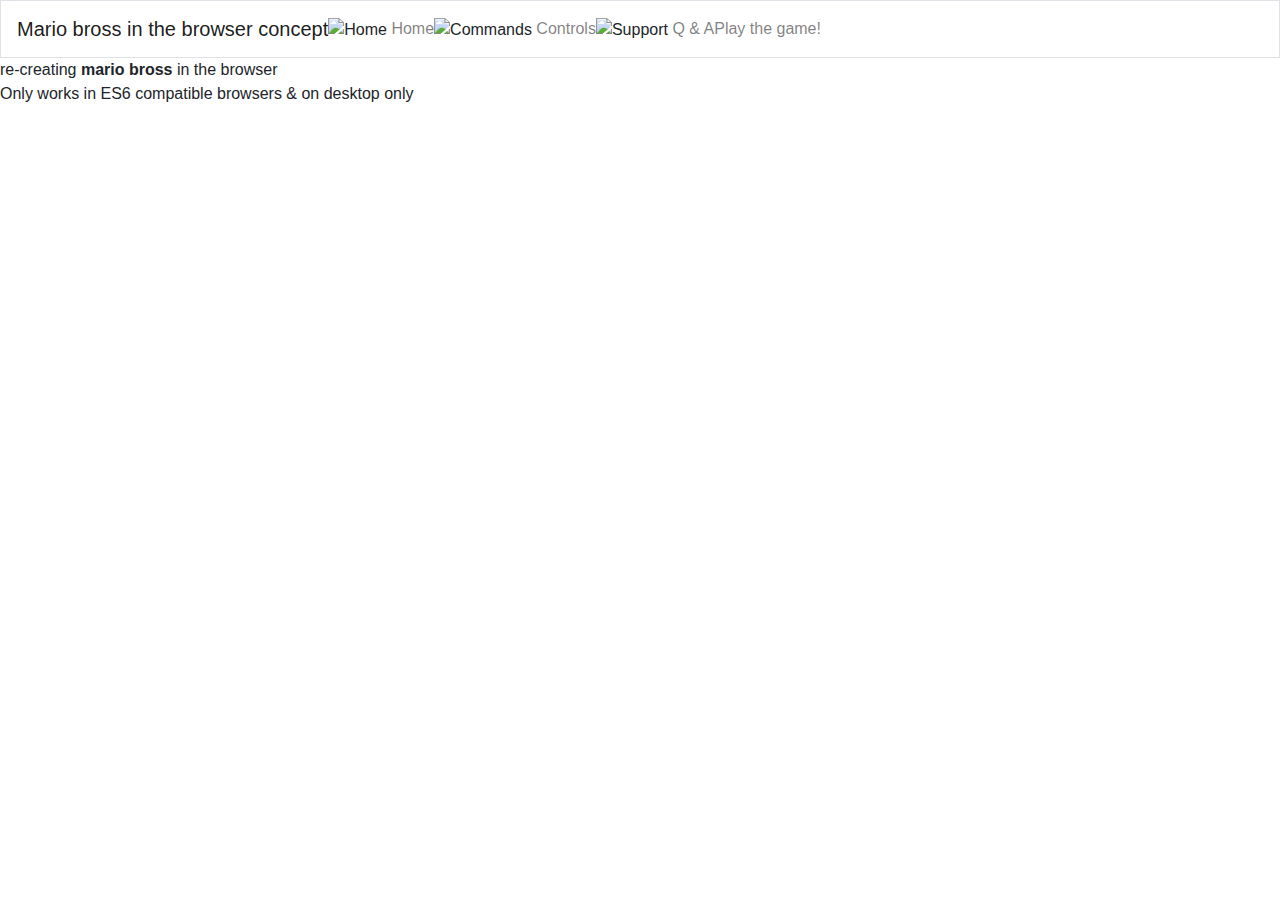
==== index.html @ c2811925 "fix http loading jquery" ====
<!DOCTYPE html>
<html lang="en">
    <head>
        <meta charset="UTF-8">
        <title>Arys</title>
        <!-- fonts -->
        <link href="https://fonts.googleapis.com/css?family=Montserrat" rel="stylesheet">
        <!-- bootstrap -->
        <script src="https://code.jquery.com/jquery-3.3.1.min.js"
                integrity="sha256-FgpCb/KJQlLNfOu91ta32o/NMZxltwRo8QtmkMRdAu8=" crossorigin="anonymous"></script>
        <script src="https://cdnjs.cloudflare.com/ajax/libs/popper.js/1.14.7/umd/popper.min.js"
                integrity="sha384-UO2eT0CpHqdSJQ6hJty5KVphtPhzWj9WO1clHTMGa3JDZwrnQq4sF86dIHNDz0W1"
                crossorigin="anonymous"></script>
        <link rel="stylesheet" href="https://stackpath.bootstrapcdn.com/bootstrap/4.3.1/css/bootstrap.min.css"
              integrity="sha384-ggOyR0iXCbMQv3Xipma34MD+dH/1fQ784/j6cY/iJTQUOhcWr7x9JvoRxT2MZw1T"
              crossorigin="anonymous">
        <script src="https://stackpath.bootstrapcdn.com/bootstrap/4.3.1/js/bootstrap.min.js"
                integrity="sha384-JjSmVgyd0p3pXB1rRibZUAYoIIy6OrQ6VrjIEaFf/nJGzIxFDsf4x0xIM+B07jRM"
                crossorigin="anonymous"></script>
        <!-- stylesheets -->
        <link rel="stylesheet" href="css/main.css">
        <script src="js/animate.js"></script>
        <meta name="viewport" content="width=device-width; initial-scale=1.0; shrink-to-fit=no">
    </head>
    <body class="background">
        <header>
            <nav class="navbar navbar-expand-lg navbar-light border nav-outer-border">
                <a class="navbar-brand mr-auto own-navbar-text" href="#">Mario bross in the browser concept</a>
                <!-- button for collapsed navbar -->
                <button class="navbar-toggler" type="button" data-toggle="collapse" data-target="#navbarNavDropdown"
                        aria-controls="navbarNavDropdown" aria-expanded="false" aria-label="Toggle navigation">
                    <span class="navbar-toggler-icon"></span>
                </button>
                <!-- collapsed navbar -->
                <div class="collapse navbar-collapse" id="navbarNavDropdown">
                    <!-- Home -->
                    <div class="nav-item">
                        <img src="svg/home.svg" alt="Home" style="width: 25px;">
                        <a href="#" class="navbar-text">Home</a>
                    </div>
                    <!-- Controls -->
                    <div class="nav-item">
                        <img src="svg/wrench.svg" alt="Commands" style="width: 25px;">
                        <a href="controls.html" class="navbar-text">Controls</a>
                    </div>
                    <div class="nav-item">
                        <img src="svg/support.svg" alt="Support" style="width: 25px;">
                        <a href="qa.html" class="navbar-text">Q & A</a>
                    </div>

                    <div class="dropdown-divider custom-divider"></div>
                    <div class="nav-item">
                        <a href="game.html" class="navbar-text">Play the game!</a>
                    </div>
                </div>
            </nav>
        </header>
        <main>
            <div class="presentation">
                re-creating <strong class="presentation-security">mario bross</strong> in the browser
            </div>
            <div class="divider"></div>
            <div class="presentation">
                Only works in ES6 compatible browsers & on desktop only
            </div>
        </main>
    </body>
</html>
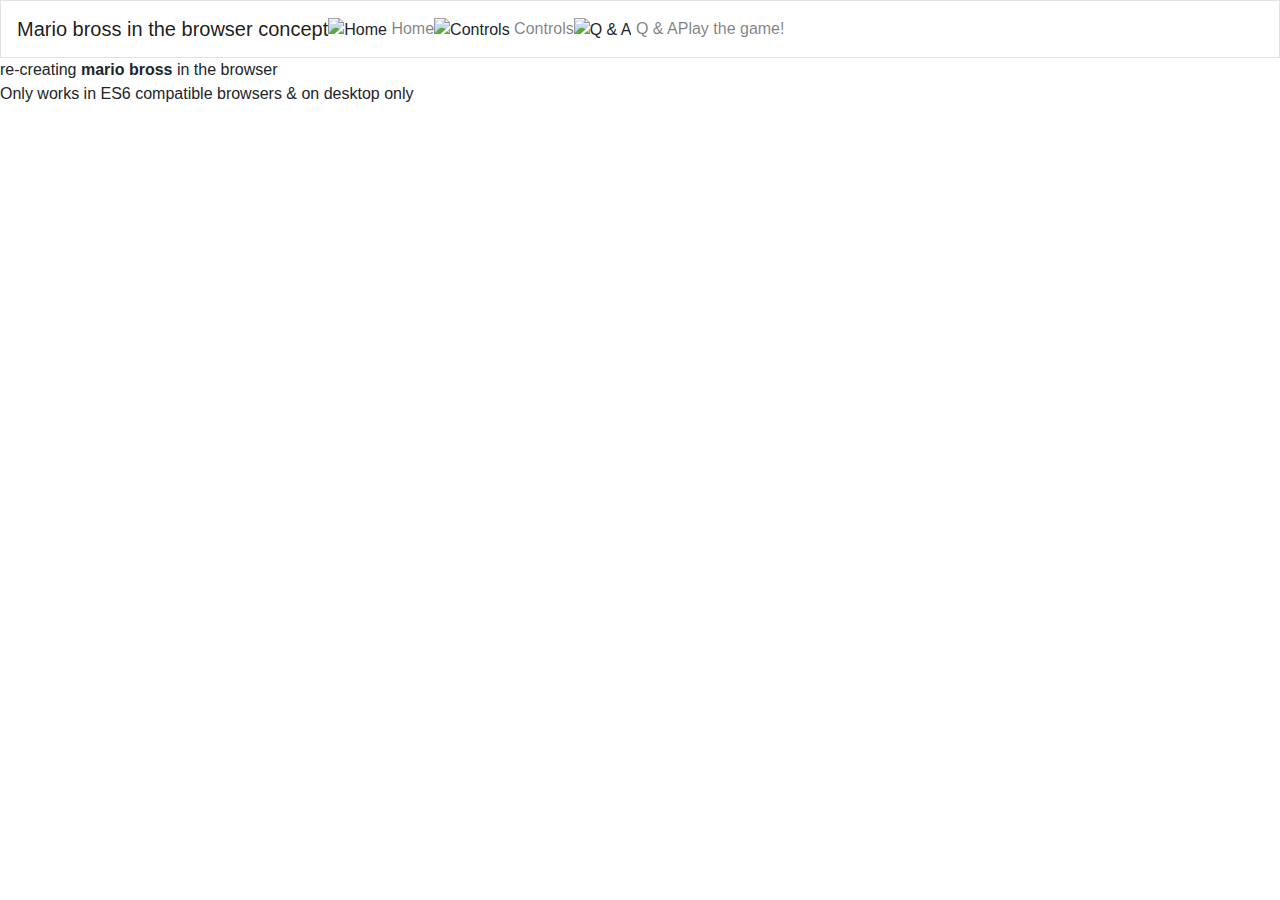
==== commit f8d923c4: "finish controls page and fix scaling on damage problem" ====
--- a/index.html
+++ b/index.html
@@ -2,12 +2,11 @@
 <html lang="en">
     <head>
         <meta charset="UTF-8">
-        <title>Arys</title>
+        <title>Mario concept</title>
         <!-- fonts -->
         <link href="https://fonts.googleapis.com/css?family=Montserrat" rel="stylesheet">
         <!-- bootstrap -->
-        <script src="https://code.jquery.com/jquery-3.3.1.min.js"
-                integrity="sha256-FgpCb/KJQlLNfOu91ta32o/NMZxltwRo8QtmkMRdAu8=" crossorigin="anonymous"></script>
+        <script src="https://cdnjs.cloudflare.com/ajax/libs/jquery/3.3.1/jquery.js"></script>
         <script src="https://cdnjs.cloudflare.com/ajax/libs/popper.js/1.14.7/umd/popper.min.js"
                 integrity="sha384-UO2eT0CpHqdSJQ6hJty5KVphtPhzWj9WO1clHTMGa3JDZwrnQq4sF86dIHNDz0W1"
                 crossorigin="anonymous"></script>
@@ -40,11 +39,11 @@
                     </div>
                     <!-- Controls -->
                     <div class="nav-item">
-                        <img src="svg/wrench.svg" alt="Commands" style="width: 25px;">
+                        <img src="svg/wrench.svg" alt="Controls" style="width: 25px;">
                         <a href="controls.html" class="navbar-text">Controls</a>
                     </div>
                     <div class="nav-item">
-                        <img src="svg/support.svg" alt="Support" style="width: 25px;">
+                        <img src="svg/support.svg" alt="Q & A" style="width: 25px;">
                         <a href="qa.html" class="navbar-text">Q & A</a>
                     </div>
 
